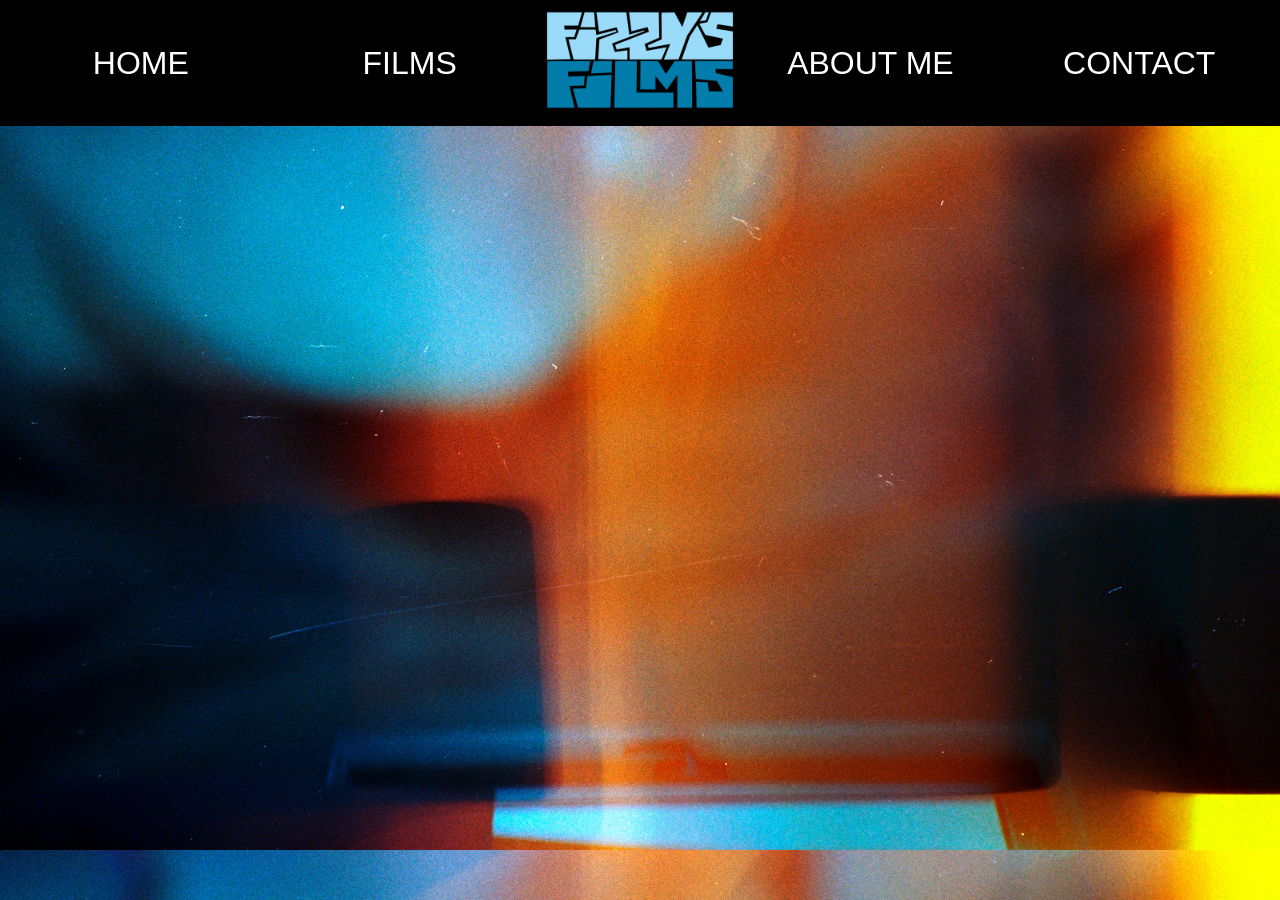
==== about-me.html @ 711a042d "adding more pages" ====
<!DOCTYPE html>
<html lang="en">
<head>
   <meta charset="UTF-8">
   <meta name="viewport" content="width=device-width, initial-scale=1.0">
   <title>About Me</title>
   <link rel="icon" type="image/x-icon" href="images/favicon-better.png">
   <link rel="stylesheet" href="style.css">
</head>


<body>
 <header>
   <div class="nav-bar">
         <div class="link"><a href="home.html"> HOME </a></div>
         <div class="link"><a href="portfolio.html">FILMS</a></div>
         <div class="small-logo"><img id="logo" src="images/logobanner.png" width="100%" height="auto" alt="Fizzy's Films logo in light and dark blue"></div>
         <div class="link"><a href="about-me.html">ABOUT ME</a></div>
         <div class="link"><a href="contact.html">CONTACT</a></div>
    </div>
 </header>
---- style.css ----
:root {
 --gradient: linear-gradient(
   45deg,
   #104c63,
   #2ecde6,
   #57C785,
   #ADFF5C,
   #CDFF87,
 );
}


html {
 /* 1vw means 1% of the screen width. As the screen shrinks, the base font shrinks. */
 font-size: 1vw;
}


html, body {
margin:0;
padding: 0;
width:100%;
height:100%;
}


header {
 display: flex;
 justify-content: space-between;
 align-items: center;
 position: sticky;
 top: 0;            
 z-index: 4000;
}


body {
 font-size: 1.6rem;
 background-color: white;
 background-image:url(images/texture6.jpg);
 background-size: 100%;
 }
 
@keyframes bg-animation {
 0% {background-position: left;}
 100% {background-position: right;}
}
h1{
   font-family: Impact, Haettenschweiler, 'Arial Narrow Bold', sans-serif;
   font-size: 3rem;
}


.nav-bar {
 display: flex;    
 width:100%;
 height:auto;
 margin: auto;
 align-items: center;
 justify-content: space-evenly;
 min-width: none;
 background-color: black;
 /*background-image: linear-gradient(90deg, #FFDEBD, #F5CCFF, #D2C7FC,#F5CCFF,#FFDEBD);*/
 background-size: 400%;
 animation: bg-animation 20s infinite alternate;
 padding:.5rem;
 }


.link {
 flex:1;
 text-align: center;


}


.small-logo img {
 flex:1;
 align-items: center;
 width: 15rem;
 min-width: 0px;
 height:auto;
 min-height: auto;
 margin: auto;
}



.link a {
 text-decoration: none;
 font-family: Impact, Haettenschweiler, 'Arial Narrow Bold', sans-serif;
 font-weight:lighter;
 color:white;
 font-size: 2.5rem;
 padding: 1rem;
 }


.link a:hover {
color: rgb(0, 157, 255);
font-size: 2.5rem;
}



.banner-container {
  display: flex;
  width: 95%;
  height: auto;
  margin: auto;
  flex-wrap: nowrap;
  color: white;
  margin-bottom: 3%;
  margin-top: 2%;
 
 }


.banner {
   flex: 1;
   text-align: center;
   flex-shrink: 0;
   padding: 0;
   margin:auto;
  
}


.logo {
   flex: 1;
   align-items: center;
   flex-shrink: 1;
   max-width: 100vh;
   min-width: 0;
   padding: 1rem;
   margin:0;

}


.video-container {
 display: flex;
  width: 95%;
  height: auto;
  margin: auto;
  flex-wrap: nowrap;
  color: white;
 
  row-gap: 2rem;
 
 }


.video {
 flex:1;
 margin-left: auto;
 }
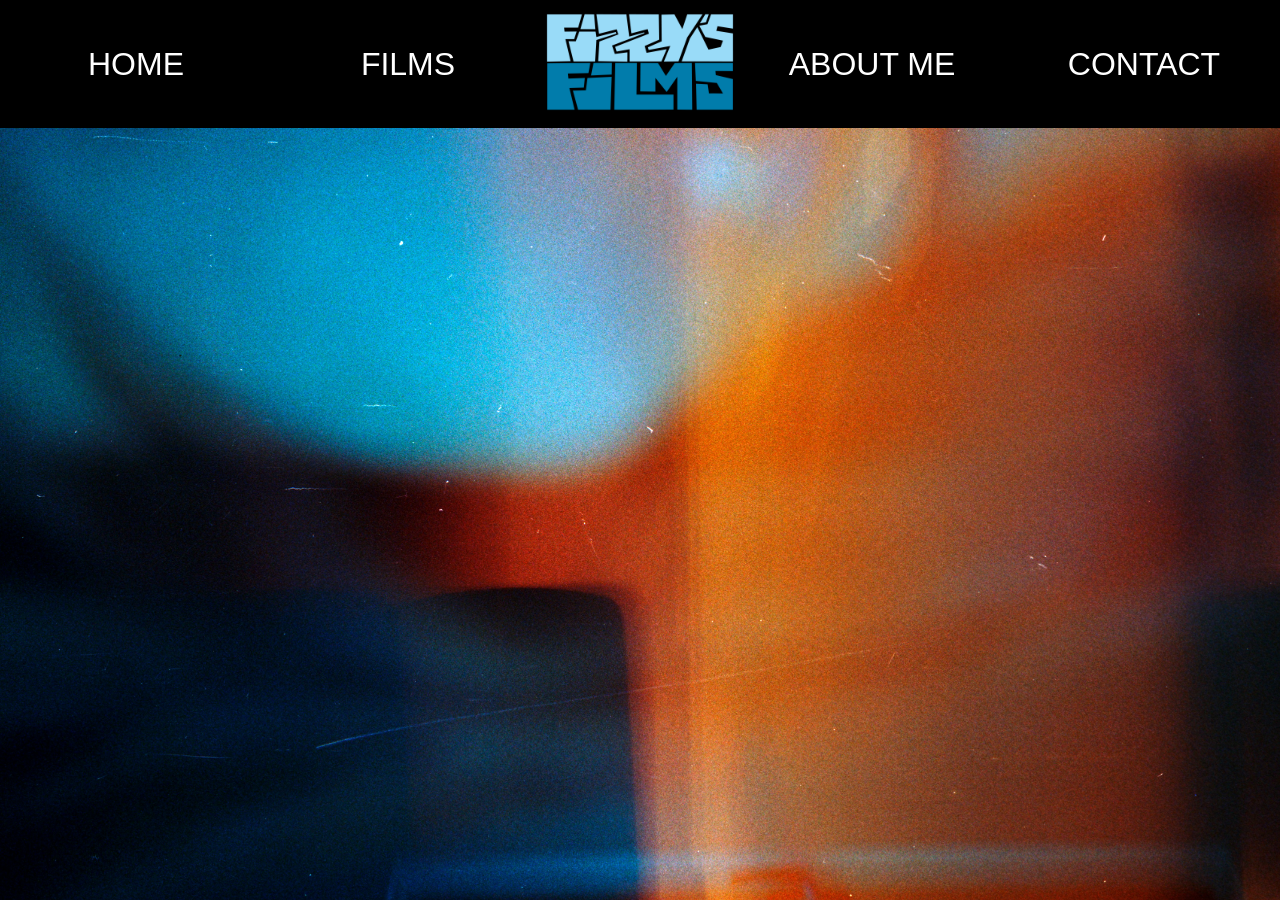
==== commit 447472e4: "index" ====
--- a/about-me.html
+++ b/about-me.html
@@ -12,7 +12,7 @@
 <body>
  <header>
    <div class="nav-bar">
-         <div class="link"><a href="home.html"> HOME </a></div>
+         <div class="link"><a href="index.html"> HOME </a></div>
          <div class="link"><a href="portfolio.html">FILMS</a></div>
          <div class="small-logo"><img id="logo" src="images/logobanner.png" width="100%" height="auto" alt="Fizzy's Films logo in light and dark blue"></div>
          <div class="link"><a href="about-me.html">ABOUT ME</a></div>
--- a/style.css
+++ b/style.css
@@ -26,6 +26,7 @@
 
 header {
  display: flex;
+ width:100%;
  justify-content: space-between;
  align-items: center;
  position: sticky;
@@ -36,56 +37,62 @@
 
 body {
  font-size: 1.6rem;
- background-color: white;
  background-image:url(images/texture6.jpg);
- background-size: 100%;
+ background-size: 1500px;
+ 
  }
  
-@keyframes bg-animation {
- 0% {background-position: left;}
- 100% {background-position: right;}
-}
+
 h1{
-   font-family: Impact, Haettenschweiler, 'Arial Narrow Bold', sans-serif;
+   
+}
+
+h2 {
+   font-family: Arial, Helvetica, sans-serif;
+   font-size: 9rem;
+   color: white;
+   text-shadow: 6px 6px 6px black
+}
+
+h3 {
+  font-family: 'Lucida Sans', 'Lucida Sans Regular', 'Lucida Grande', 'Lucida Sans Unicode', Geneva, Verdana, sans-serif;
+  font-size: 5rem;
+}
+
+h4 {
+   font-family: 'Lucida Sans', 'Lucida Sans Regular', 'Lucida Grande', 'Lucida Sans Unicode', Geneva, Verdana, sans-serif;
    font-size: 3rem;
+
+   
 }
 
 
 .nav-bar {
  display: flex;    
  width:100%;
- height:auto;
+ height:10rem;
  margin: auto;
  align-items: center;
  justify-content: space-evenly;
  min-width: none;
  background-color: black;
- /*background-image: linear-gradient(90deg, #FFDEBD, #F5CCFF, #D2C7FC,#F5CCFF,#FFDEBD);*/
- background-size: 400%;
- animation: bg-animation 20s infinite alternate;
- padding:.5rem;
  }
 
 
 .link {
  flex:1;
  text-align: center;
-
-
-}
-
+}
 
 .small-logo img {
  flex:1;
  align-items: center;
  width: 15rem;
  min-width: 0px;
- height:auto;
- min-height: auto;
+ height:rem;
+ min-height: 0;
  margin: auto;
 }
-
-
 
 .link a {
  text-decoration: none;
@@ -93,67 +100,104 @@
  font-weight:lighter;
  color:white;
  font-size: 2.5rem;
- padding: 1rem;
- }
-
-
-.link a:hover {
-color: rgb(0, 157, 255);
-font-size: 2.5rem;
-}
-
-
-
-.banner-container {
-  display: flex;
-  width: 95%;
-  height: auto;
-  margin: auto;
-  flex-wrap: nowrap;
-  color: white;
-  margin-bottom: 3%;
-  margin-top: 2%;
+ padding: 2rem;
  
  }
 
-
-.banner {
-   flex: 1;
-   text-align: center;
-   flex-shrink: 0;
-   padding: 0;
-   margin:auto;
-  
-}
-
-
-.logo {
-   flex: 1;
+.link a:hover {
+color: black;
+font-size: 2.5rem;
+background-color: white
+}
+
+
+.grid-container {
+   display:grid;
+   grid-template-columns: 1fr;
+   grid-template-rows: 30rem 45rem 45rem;
+   gap:3rem;
+   margin: 0;
+   padding:0;
+}
+
+
+.item-1, .item-2, .item-3 {
+   
+
+}
+
+.item-1 {
+   display:grid;
+   width: 90rem;
+   justify-self: center;
+   justify-items: center;
+   grid-template-columns: 1fr;
+   grid-template-rows:2fr 1fr;
+   padding: 3rem;
+
+}
+
+.intro-text {
+   grid-row:1;
+   justify-self: center;
+}
+.intro-sub {
+   grid-row:2;
+}
+   
+
+
+
+
+.item-2 {
+   display:grid;
+   grid-template-rows: 2fr 1fr;
+   width: 90rem;
+   height:45rem;
+   justify-self: center;
+   background-image: url(images/home.jpeg);
+   background-size: 100rem;
+   background-repeat: no-repeat;
+   border: 8px solid lightskyblue;
+
+}
+
+.wedding-text h2{
+   grid-row: 1;
+   padding-left: 3rem;
+}
+
+.book-button {
+   grid-row: 2;
+   justify-self: center;
+}
+
+.item-3 {
+   display:grid;
+   grid-template-rows: 2fr 1fr;
+   width: 90rem;
+   height:45rem;
+   justify-self: center;
    align-items: center;
-   flex-shrink: 1;
-   max-width: 100vh;
-   min-width: 0;
-   padding: 1rem;
-   margin:0;
-
-}
-
-
-.video-container {
- display: flex;
-  width: 95%;
-  height: auto;
-  margin: auto;
-  flex-wrap: nowrap;
-  color: white;
- 
-  row-gap: 2rem;
- 
- }
-
-
-.video {
- flex:1;
- margin-left: auto;
- }
-
+   justify-items: center;
+}
+
+
+
+
+
+
+
+/*FILM PAGE*/
+
+.film-page-container {
+   display:flex;
+   width:100%;
+   height: auto;
+   justify-content: center;
+   align-items: center;
+   margin-top: 2rem;
+   min-width: none;
+   padding: .5rem;
+
+}
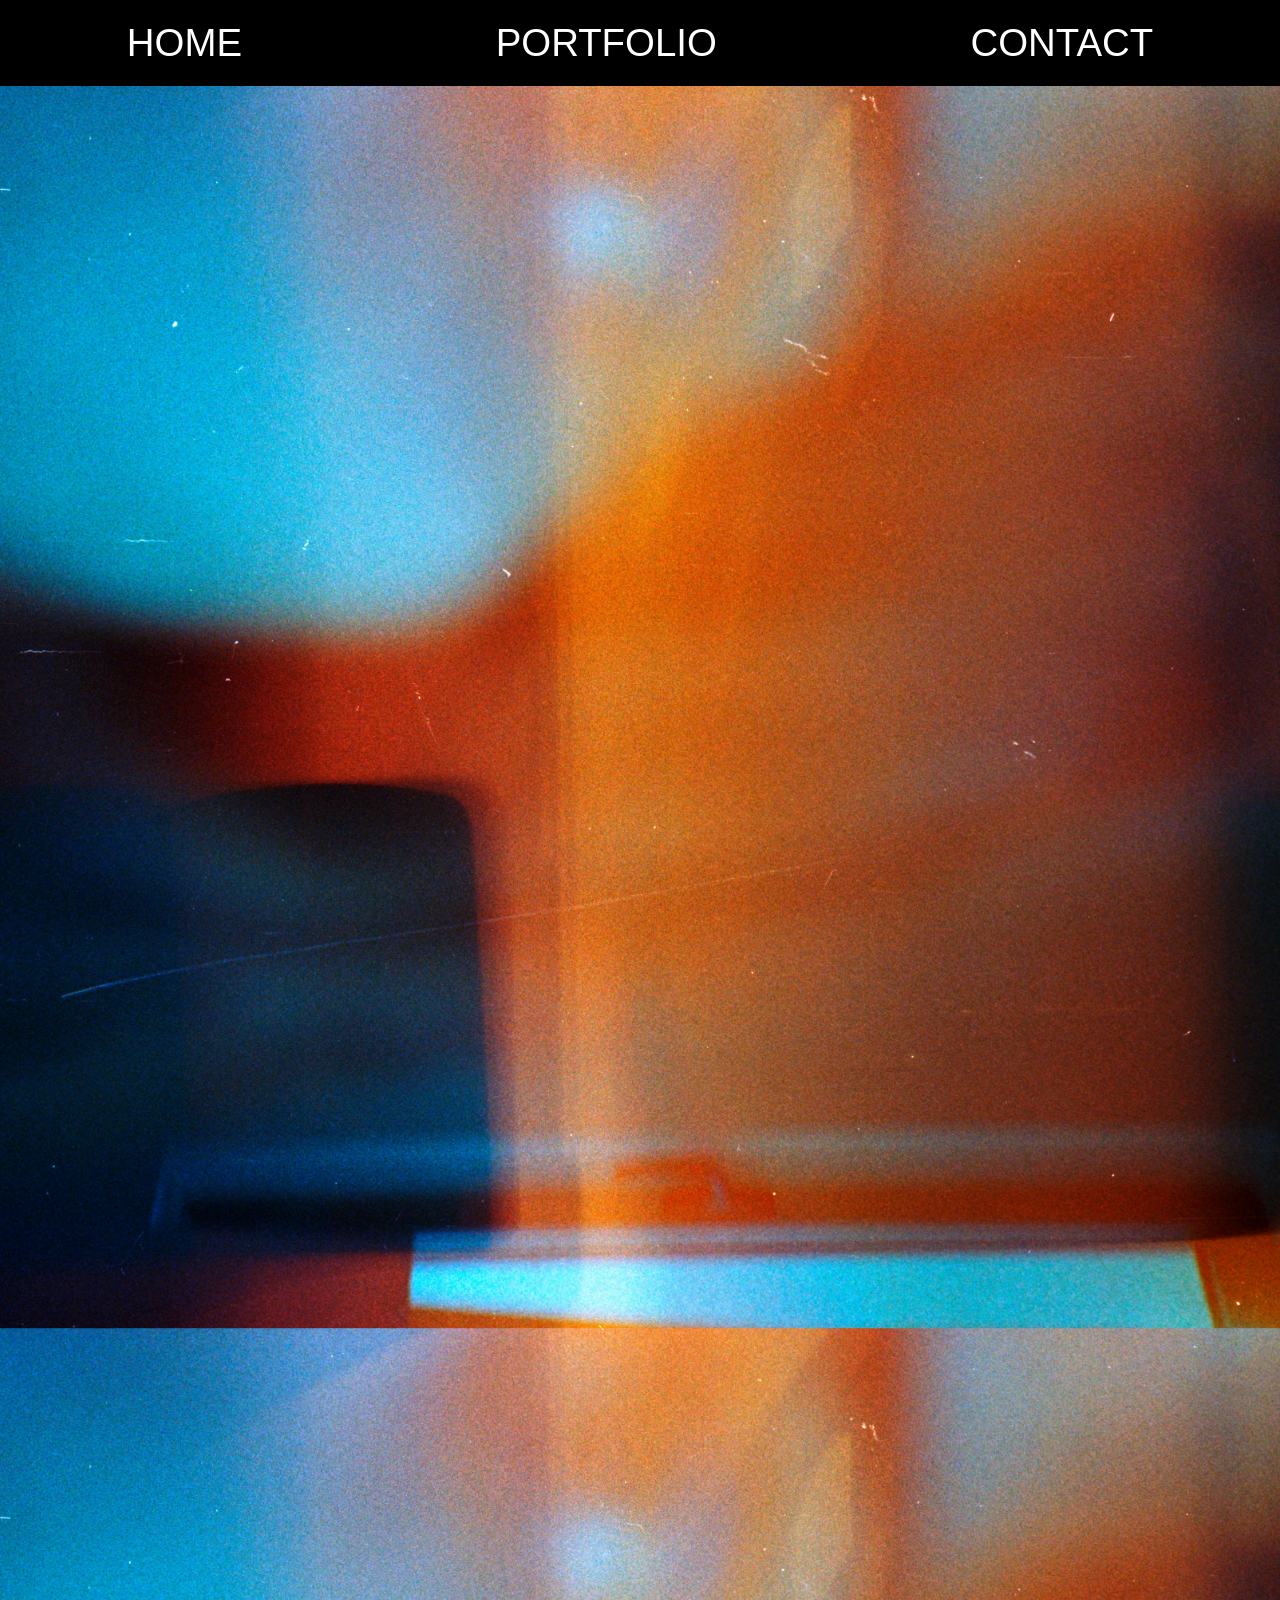
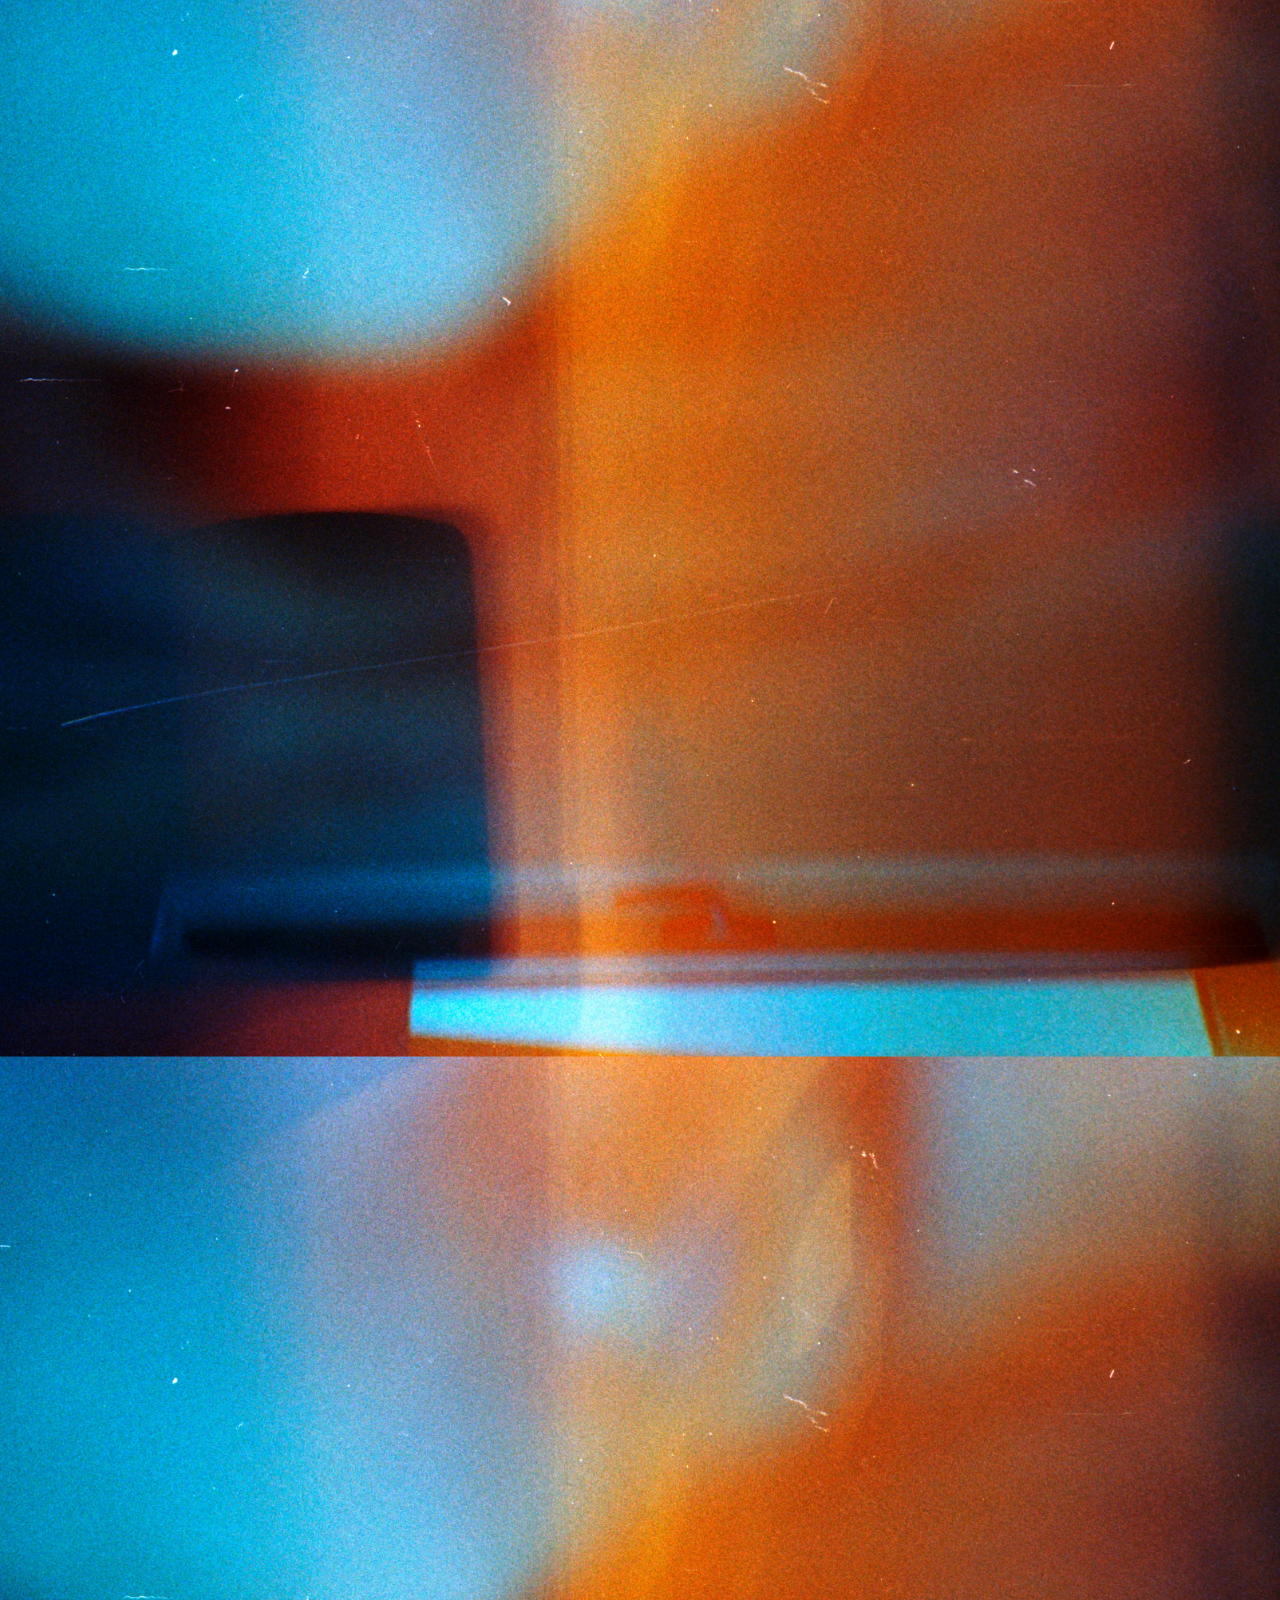
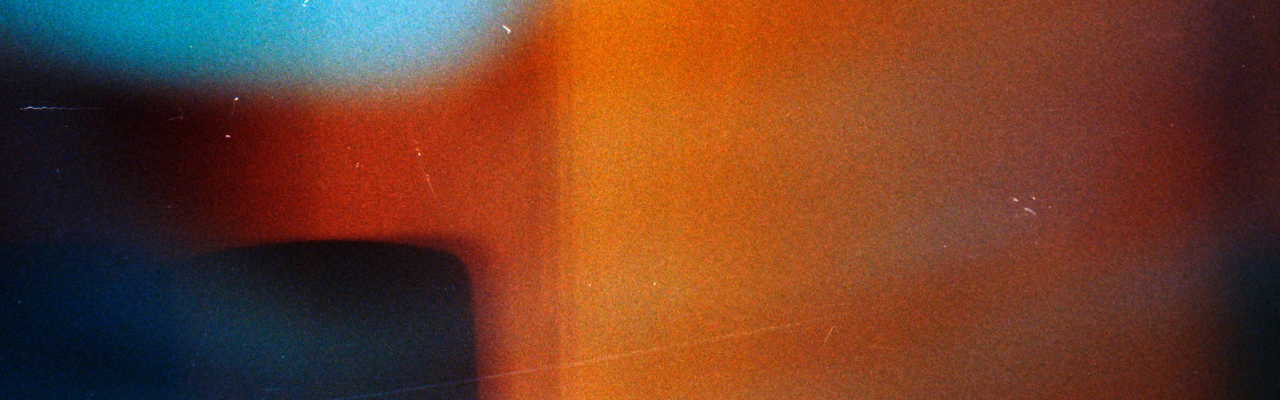
==== commit 4cecbb26: "mobile navigation bar" ====
--- a/about-me.html
+++ b/about-me.html
@@ -9,13 +9,23 @@
 </head>
 
 
-<body>
- <header>
-   <div class="nav-bar">
-         <div class="link"><a href="index.html"> HOME </a></div>
-         <div class="link"><a href="portfolio.html">FILMS</a></div>
-         <div class="small-logo"><img id="logo" src="images/logobanner.png" width="100%" height="auto" alt="Fizzy's Films logo in light and dark blue"></div>
-         <div class="link"><a href="about-me.html">ABOUT ME</a></div>
-         <div class="link"><a href="contact.html">CONTACT</a></div>
+<body id="about-me-page">
+ <nav>
+    <a id="logo" href="index.html"><img src="images/logobanner.png" width="50px" height="auto"></a>
+    <input type="checkbox" id="sidebar-active">
+    <label for="sidebar-active" class="open-sidebar-button">
+      <svg xmlns="http://www.w3.org/2000/svg" height="24px" viewBox="0 -960 960 960" width="24px" fill="#e3e3e3"><path d="M120-240v-80h720v80H120Zm0-200v-80h720v80H120Zm0-200v-80h720v80H120Z"/></svg>    
+    </label>
+    <label id="overlay" for="sidebar-active"></label>
+    <div class="links-container">
+      <label for="sidebar-active" class="close-sidebar-button">
+        <svg xmlns="http://www.w3.org/2000/svg" height="24px" viewBox="0 -960 960 960" width="24px" fill="#e3e3e3"><path d="m256-200-56-56 224-224-224-224 56-56 224 224 224-224 56 56-224 224 224 224-56 56-224-224-224 224Z"/></svg>
+      </label>
+      <a class="home-link" href="index.html">HOME</a>
+      <a class="portfolio-link" href="portfolio.html">PORTFOLIO</a>
+      <a class="about-me-link" href="about-me.html">ABOUT ME</a>
+      <a class="contact-link" href="contact.html">CONTACT</a>
     </div>
- </header>+  </nav>
+  
+</body>
--- a/style.css
+++ b/style.css
@@ -1,49 +1,40 @@
-:root {
- --gradient: linear-gradient(
-   45deg,
-   #104c63,
-   #2ecde6,
-   #57C785,
-   #ADFF5C,
-   #CDFF87,
- );
-}
-
+
+* {
+   margin:0;
+   padding:0;
+}
 
 html {
  /* 1vw means 1% of the screen width. As the screen shrinks, the base font shrinks. */
  font-size: 1vw;
 }
 
+button {
+background-color: transparent;
+}
 
 html, body {
 margin:0;
 padding: 0;
 width:100%;
-height:100%;
-}
-
-
-header {
- display: flex;
- width:100%;
- justify-content: space-between;
- align-items: center;
- position: sticky;
- top: 0;            
- z-index: 4000;
+height:200%;
 }
 
 
 body {
  font-size: 1.6rem;
  background-image:url(images/texture6.jpg);
- background-size: 1500px;
+ background-position: top;
+ background-size: 2000px;
  
  }
  
 
 h1{
+   font-family: Arial, Helvetica, sans-serif;
+   font-size: 15rem;
+   color: white;
+   text-shadow: 6px 6px 6px black;
    
 }
 
@@ -66,49 +57,161 @@
    
 }
 
-
-.nav-bar {
- display: flex;    
- width:100%;
- height:10rem;
- margin: auto;
- align-items: center;
- justify-content: space-evenly;
- min-width: none;
- background-color: black;
- }
-
-
-.link {
- flex:1;
- text-align: center;
-}
-
-.small-logo img {
- flex:1;
- align-items: center;
- width: 15rem;
- min-width: 0px;
- height:rem;
- min-height: 0;
- margin: auto;
-}
-
-.link a {
- text-decoration: none;
- font-family: Impact, Haettenschweiler, 'Arial Narrow Bold', sans-serif;
- font-weight:lighter;
- color:white;
- font-size: 2.5rem;
- padding: 2rem;
- 
- }
-
-.link a:hover {
-color: black;
-font-size: 2.5rem;
-background-color: white
-}
+nav {
+   height:60px;
+   background-color: black;
+   display: flex;
+   justify-content: flex-end;
+   align-items: center;
+   position: fixed;
+   width: 100%;
+   top:0;
+   z-index: 15;
+   padding: 1rem 0rem;
+   margin-bottom: 20px;
+}
+
+.links-container {
+   height:100%;
+   width: 100%;
+   display: flex;
+   flex-direction: row;
+   align-items: center;
+}
+
+nav a {
+   height: 100%;
+   padding: 0 20px;
+   display:flex;
+   align-items: center;
+   justify-content: center;
+   text-decoration: none;
+   color: white;
+   font-family: Impact, Haettenschweiler, 'Arial Narrow Bold', sans-serif;
+   font-size: 3rem;
+   margin-right: auto;
+   margin-left: auto;
+}
+
+
+
+
+nav a:hover {
+   background-color: lightskyblue;
+   color: black;
+}
+
+#home-page .home-link {
+   display: none;
+}
+
+#portfolio-page .portfolio-link {
+   display: none;
+}
+
+#about-me-page .about-me-link {
+   display: none;
+
+}
+
+#contact-page .contact-link {
+   display:none;
+}
+.home-link {
+   margin-left: auto;
+}
+
+
+
+#sidebar-active {
+   display: none;
+}
+
+.open-sidebar-button, .close-sidebar-button {
+   display: none;
+}
+
+#logo {
+   
+   display: none;
+}
+
+#hero {
+   display: block;
+   width: 75rem;
+   height: auto;
+   padding-top: 85px;
+   margin-left: auto;
+   margin-right: auto;
+}
+
+
+
+
+@media(max-width: 450px) {
+
+   .links-container {
+      flex-direction: column;
+      align-items: flex-start;
+
+      position: fixed;
+      top: 0;
+      right: -100%;
+
+      z-index: 10;
+      width: 275px;
+
+      background-color: black;
+      box-shadow: -3px 0 5px rgb(20, 20, 20);
+
+      transition: .75s ease-in-out;
+
+   }
+
+   #logo {
+      display:block;
+      margin-right: auto;
+      padding: 0 10px;
+      background-color: transparent;
+   }
+   nav a {
+      box-sizing: border-box;
+      height: auto;
+      width: 100%;
+      padding:40px 30px;
+      justify-content: flex-start;
+      font-size: 8rem;
+
+   }
+   .open-sidebar-button, .close-sidebar-button {
+      padding: 20px;
+      display: block;
+   }
+
+   #sidebar-active:checked ~ .links-container {
+      right: 0;
+
+   }
+
+   #sidebar-active:checked ~ #overlay {
+      height: 100%;
+      width:100%;
+      position: fixed;
+      top: 0;
+      left: 0;
+      z-index: 9;
+   }
+
+}
+
+
+
+
+
+
+
+
+
 
 
 .grid-container {
@@ -117,14 +220,9 @@
    grid-template-rows: 30rem 45rem 45rem;
    gap:3rem;
    margin: 0;
-   padding:0;
-}
-
-
-.item-1, .item-2, .item-3 {
-   
-
-}
+   padding-top:4rem;
+}
+
 
 .item-1 {
    display:grid;
@@ -146,58 +244,129 @@
 }
    
 
-
-
-
 .item-2 {
+   display:grid;
+   grid-template-rows: 2fr 1fr;
+   width: 90rem;
+   height:60rem;
+   justify-self: center;
+   background-image: url(images/home.jpeg);
+   background-size: 107rem;
+   background-repeat: no-repeat;
+   background-position: center;
+
+
+}
+
+.wedding-text h2{
+   grid-row: 1;
+   padding-left: 3rem;
+   padding-top: 10rem;
+}
+
+.book-button{
+   grid-row: 2;
+   justify-self: center;
+   text-decoration: none;
+   
+}
+
+.book-button a {
+   text-decoration: none;
+   font-family: Impact, Haettenschweiler, 'Arial Narrow Bold', sans-serif;
+   font-size: 4rem;
+   color: black;
+   border: 6px solid black;
+   background-color: lightskyblue;
+   padding: 2rem 8rem;
+}
+.book-button a:hover {
+   color: white;
+   border: 6px solid white;
+   background-color: black;
+
+}
+
+.item-3 {
    display:grid;
    grid-template-rows: 2fr 1fr;
    width: 90rem;
    height:45rem;
    justify-self: center;
-   background-image: url(images/home.jpeg);
-   background-size: 100rem;
-   background-repeat: no-repeat;
-   border: 8px solid lightskyblue;
-
-}
-
-.wedding-text h2{
-   grid-row: 1;
-   padding-left: 3rem;
-}
-
-.book-button {
-   grid-row: 2;
-   justify-self: center;
-}
-
-.item-3 {
-   display:grid;
-   grid-template-rows: 2fr 1fr;
-   width: 90rem;
-   height:45rem;
-   justify-self: center;
    align-items: center;
    justify-items: center;
-}
-
-
-
+   padding-top: 15rem;
+}
 
 
 
 
 /*FILM PAGE*/
 
-.film-page-container {
-   display:flex;
-   width:100%;
-   height: auto;
+.film-page {
+   display:grid;
+   grid-template-columns: 1fr 1fr 1fr;
+   grid-template-rows: auto auto auto auto auto;
+   padding-top: 30rem;
+   gap:0;
+}
+
+
+.film-page-nav {
+   display: grid;
+   grid-template-columns: 1fr 1fr 1fr;
+   grid-template-rows: auto auto;
+   grid-area: 1/1/2/4;
+   padding: 0;
+   border:6px solid red;
+}
+
+.film-page-title h1 {
+   grid-area: 1/1/2/4;
+   margin:0;
+   justify-self: center;
+   
+}
+
+
+.film-links {
+   display: flex;
+   flex-direction: row;
+   grid-area:2/1/3/2;
+   
+   
+}
+
+.film-links a {
+
+   font-family: Arial, Helvetica, sans-serif;
+   font-size: 4rem;
+   text-decoration: none;
+}
+.link-1 {
+   flex:1;
+   background-color:white;
    justify-content: center;
-   align-items: center;
-   margin-top: 2rem;
-   min-width: none;
-   padding: .5rem;
-
-}
+   
+}
+.link-2 {
+   flex:1;
+   background-color:orange;
+}
+.link-3 {
+   flex:1;
+   background-color:red;
+   justify-content: center;
+  
+}
+
+
+
+
+
+
+
+@media (max-width:430px) {
+
+
+}
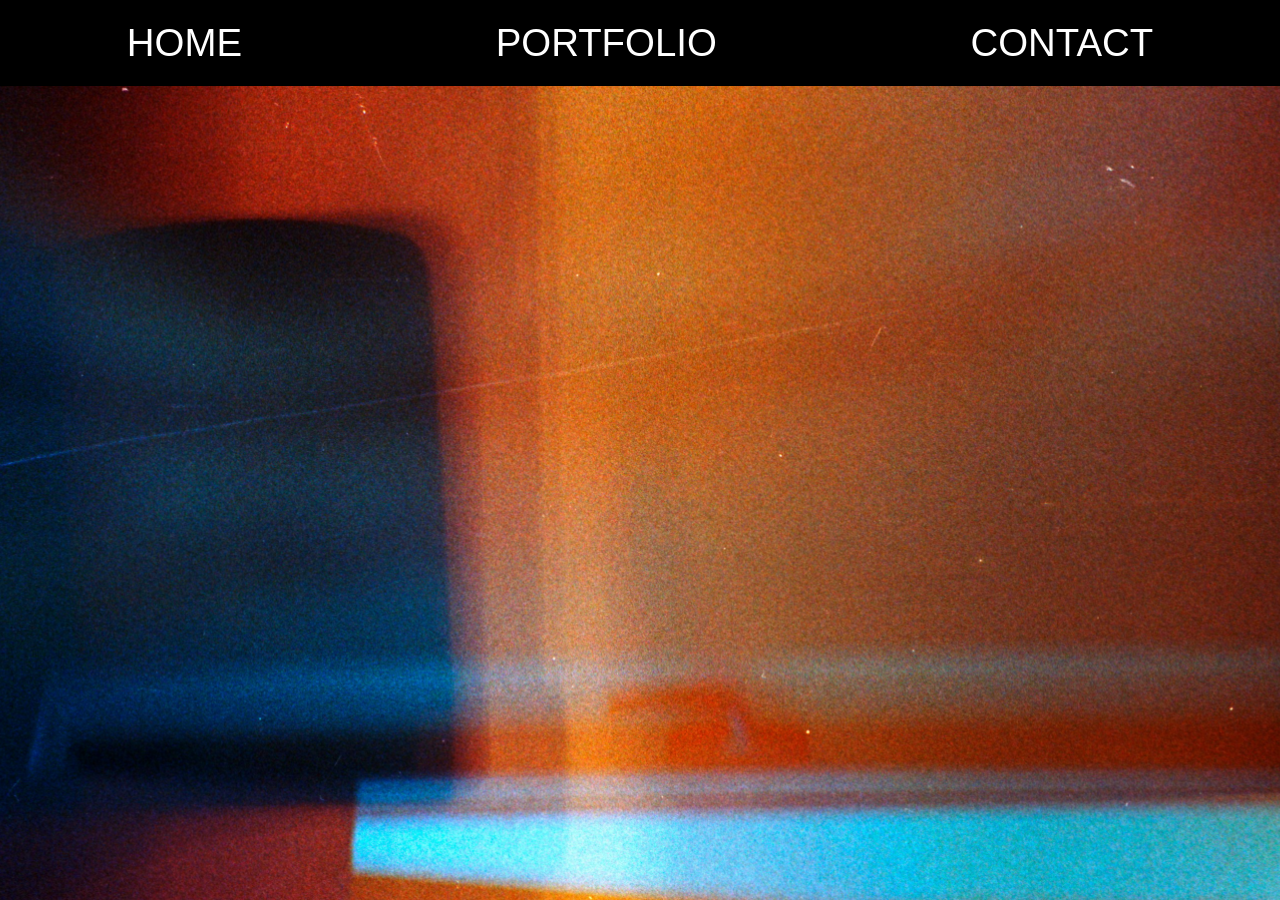
==== commit 299582cf: "logos" ====
--- a/about-me.html
+++ b/about-me.html
@@ -11,7 +11,7 @@
 
 <body id="about-me-page">
  <nav>
-    <a id="logo" href="index.html"><img src="images/logobanner.png" width="50px" height="auto"></a>
+    <a id="logo" href="index.html"><img src="images/white-logo.png" width="50px" height="auto"></a>
     <input type="checkbox" id="sidebar-active">
     <label for="sidebar-active" class="open-sidebar-button">
       <svg xmlns="http://www.w3.org/2000/svg" height="24px" viewBox="0 -960 960 960" width="24px" fill="#e3e3e3"><path d="M120-240v-80h720v80H120Zm0-200v-80h720v80H120Zm0-200v-80h720v80H120Z"/></svg>    
--- a/style.css
+++ b/style.css
@@ -17,15 +17,17 @@
 margin:0;
 padding: 0;
 width:100%;
-height:200%;
+height:auto;
 }
 
 
 body {
  font-size: 1.6rem;
  background-image:url(images/texture6.jpg);
- background-position: top;
- background-size: 2000px;
+ background-attachment: fixed;
+ background-position: bottom;
+ background-size: 2500px;
+ justify-content: center;
  
  }
  
@@ -68,7 +70,8 @@
    top:0;
    z-index: 15;
    padding: 1rem 0rem;
-   margin-bottom: 20px;
+   margin: 0;
+
 }
 
 .links-container {
@@ -132,19 +135,33 @@
 }
 
 #logo {
-   
-   display: none;
-}
-
-#hero {
-   display: block;
-   width: 75rem;
-   height: auto;
-   padding-top: 85px;
-   margin-left: auto;
-   margin-right: auto;
-}
-
+   display: none;
+}
+
+.hero {
+   display: flex;
+   flex-direction: row;
+   justify-content: space-evenly;
+   
+
+
+}
+
+#hero-image {
+   
+   width: 50rem;
+   height: 30rem;
+   padding-top: 150px;
+   
+}
+#hero-video {
+   
+   width:20rem;
+   height:auto;
+   padding-top: 125px;
+   
+
+}
 
 
 
@@ -201,7 +218,27 @@
       left: 0;
       z-index: 9;
    }
-
+   .item-2 {
+   flex:1;
+   display:block;
+   width: 80rem;
+   height:auto;
+   justify-self: center;
+   margin-left:auto;
+   margin-right:auto;
+}
+
+
+#hero-video {
+   display:none;
+}
+#hero-image {
+   
+   width: 80rem;
+   height: auto;
+   padding-top: 100px;
+   
+}
 }
 
 
@@ -215,37 +252,50 @@
 
 
 .grid-container {
-   display:grid;
-   grid-template-columns: 1fr;
-   grid-template-rows: 30rem 45rem 45rem;
+   display:flex;
+   flex-direction: column;
    gap:3rem;
    margin: 0;
    padding-top:4rem;
+   justify-content: space-evenly;
 }
 
 
 .item-1 {
+   flex:1;
    display:grid;
    width: 90rem;
    justify-self: center;
-   justify-items: center;
+   justify-content: center;
    grid-template-columns: 1fr;
    grid-template-rows:2fr 1fr;
    padding: 3rem;
-
 }
 
 .intro-text {
    grid-row:1;
-   justify-self: center;
+   margin-left:auto;
+   margin-right:auto;
 }
 .intro-sub {
    grid-row:2;
+   margin-left:auto;
+   margin-right:auto;
 }
    
 
 .item-2 {
-   display:grid;
+   
+   display:none;
+   
+}
+
+
+
+
+.item-3 {
+   display:flex;
+   flex:1;
    grid-template-rows: 2fr 1fr;
    width: 90rem;
    height:60rem;
@@ -254,23 +304,18 @@
    background-size: 107rem;
    background-repeat: no-repeat;
    background-position: center;
-
-
-}
-
+}
 .wedding-text h2{
    grid-row: 1;
    padding-left: 3rem;
    padding-top: 10rem;
 }
-
 .book-button{
    grid-row: 2;
    justify-self: center;
    text-decoration: none;
    
 }
-
 .book-button a {
    text-decoration: none;
    font-family: Impact, Haettenschweiler, 'Arial Narrow Bold', sans-serif;
@@ -287,7 +332,10 @@
 
 }
 
-.item-3 {
+
+
+
+.item-4 {
    display:grid;
    grid-template-rows: 2fr 1fr;
    width: 90rem;
@@ -296,77 +344,58 @@
    align-items: center;
    justify-items: center;
    padding-top: 15rem;
-}
-
-
-
-
-/*FILM PAGE*/
-
-.film-page {
-   display:grid;
-   grid-template-columns: 1fr 1fr 1fr;
-   grid-template-rows: auto auto auto auto auto;
-   padding-top: 30rem;
-   gap:0;
-}
-
-
-.film-page-nav {
-   display: grid;
-   grid-template-columns: 1fr 1fr 1fr;
-   grid-template-rows: auto auto;
-   grid-area: 1/1/2/4;
-   padding: 0;
-   border:6px solid red;
-}
-
-.film-page-title h1 {
-   grid-area: 1/1/2/4;
-   margin:0;
-   justify-self: center;
-   
-}
-
-
-.film-links {
+   
+}
+
+
+
+
+/*PORTFOLIO PAGE*/
+#portfolio-page {
+  display:flex;
+  flex-direction: column;
+}
+
+.portfolio-title {
+   flex:1;
    display: flex;
-   flex-direction: row;
-   grid-area:2/1/3/2;
-   
-   
-}
-
-.film-links a {
-
-   font-family: Arial, Helvetica, sans-serif;
-   font-size: 4rem;
-   text-decoration: none;
-}
-.link-1 {
-   flex:1;
-   background-color:white;
+   width: 80rem;
+   height: 30rem;
    justify-content: center;
-   
-}
-.link-2 {
-   flex:1;
-   background-color:orange;
-}
-.link-3 {
-   flex:1;
-   background-color:red;
-   justify-content: center;
+   filter: brightness(0) invert(1);
+   
+   border: 3px solid yellow;
+   overflow: hidden;
+   
+}
+
+.portfolio-title #portfolio-png {
+   display: flex;
+   flex-direction: column;
+   width:100%;
+   height:100%;
+   object-fit: cover;
+}
+
+.videos {
+
+}
+
+.wedding {
+   width: 350px;
+   height: auto;
+}
+
+
+
+@media (max-width:430px) {
+.portfolio-title {
+   filter: brightness(0);
   
 }
-
-
-
-
-
-
-
-@media (max-width:430px) {
-
+.portfolio-title #portfolio-png {
+   padding-top: 40px;
+
+}
 
 }
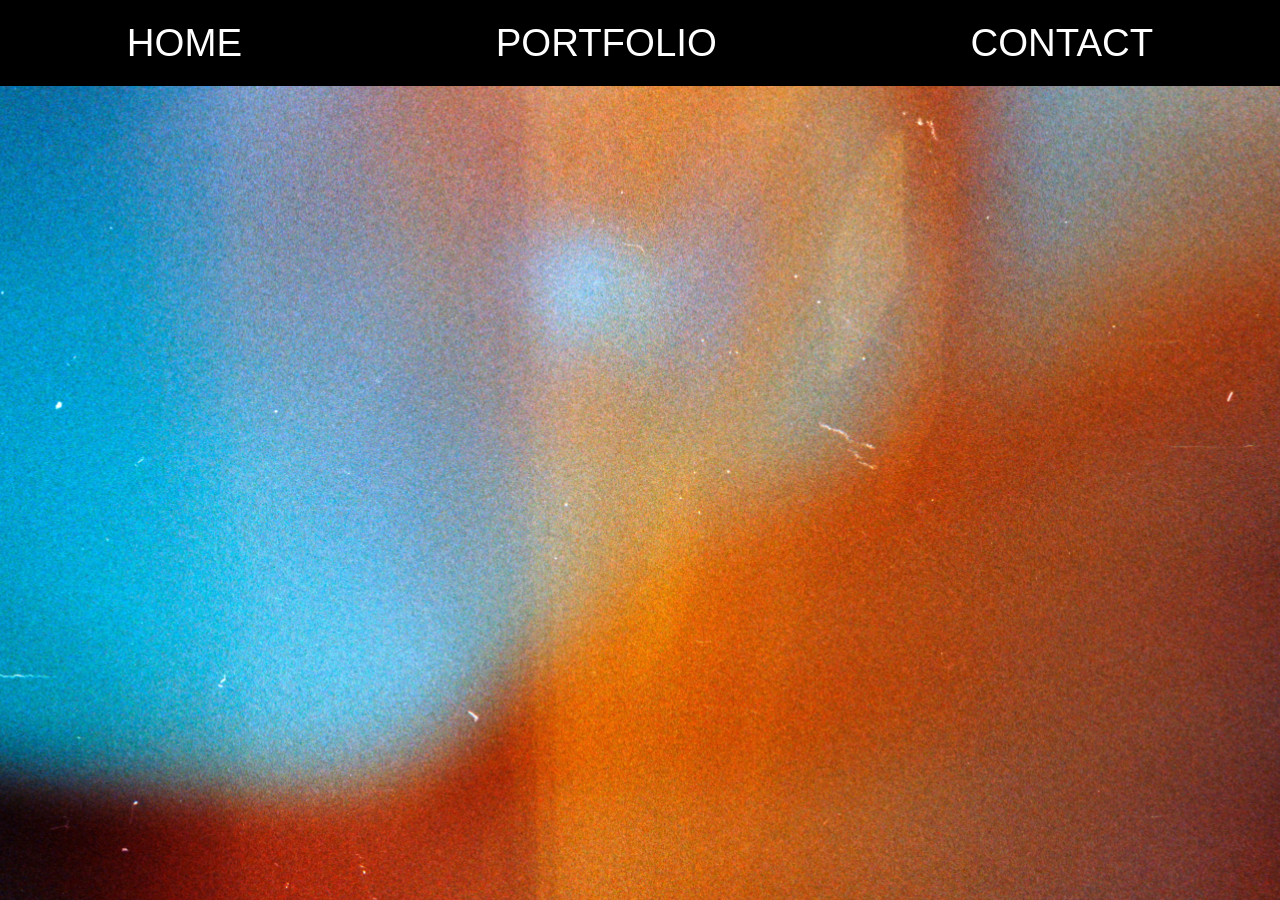
==== commit 2922826a: "adding videos" ====
--- a/about-me.html
+++ b/about-me.html
@@ -10,7 +10,7 @@
 
 
 <body id="about-me-page">
- <nav>
+ <nav class="main-nav">
     <a id="logo" href="index.html"><img src="images/white-logo.png" width="50px" height="auto"></a>
     <input type="checkbox" id="sidebar-active">
     <label for="sidebar-active" class="open-sidebar-button">
--- a/style.css
+++ b/style.css
@@ -25,7 +25,7 @@
  font-size: 1.6rem;
  background-image:url(images/texture6.jpg);
  background-attachment: fixed;
- background-position: bottom;
+ background-position:top;
  background-size: 2500px;
  justify-content: center;
  
@@ -59,7 +59,7 @@
    
 }
 
-nav {
+.main-nav {
    height:60px;
    background-color: black;
    display: flex;
@@ -82,7 +82,7 @@
    align-items: center;
 }
 
-nav a {
+.main-nav a {
    height: 100%;
    padding: 0 20px;
    display:flex;
@@ -359,38 +359,41 @@
 .portfolio-title {
    flex:1;
    display: flex;
-   width: 80rem;
-   height: 30rem;
-   justify-content: center;
+   flex-direction: column;
    filter: brightness(0) invert(1);
-   
-   border: 3px solid yellow;
-   overflow: hidden;
+   padding-top: 10rem;
    
 }
 
 .portfolio-title #portfolio-png {
-   display: flex;
-   flex-direction: column;
    width:100%;
    height:100%;
    object-fit: cover;
+   justify-self: center;
 }
 
 .videos {
-
-}
-
-.wedding {
-   width: 350px;
+   display:flex;
+   flex-direction: row;
+   flex-wrap: wrap;
+   justify-content: space-evenly;
+
+}
+
+.wedding-1, .wedding-2 {
+   width: 500px;
    height: auto;
 }
 
-
+.wedding-3 {
+   width: 800px;
+   height: auto;
+   justify-self: center;
+}
 
 @media (max-width:430px) {
 .portfolio-title {
-   filter: brightness(0);
+   
   
 }
 .portfolio-title #portfolio-png {
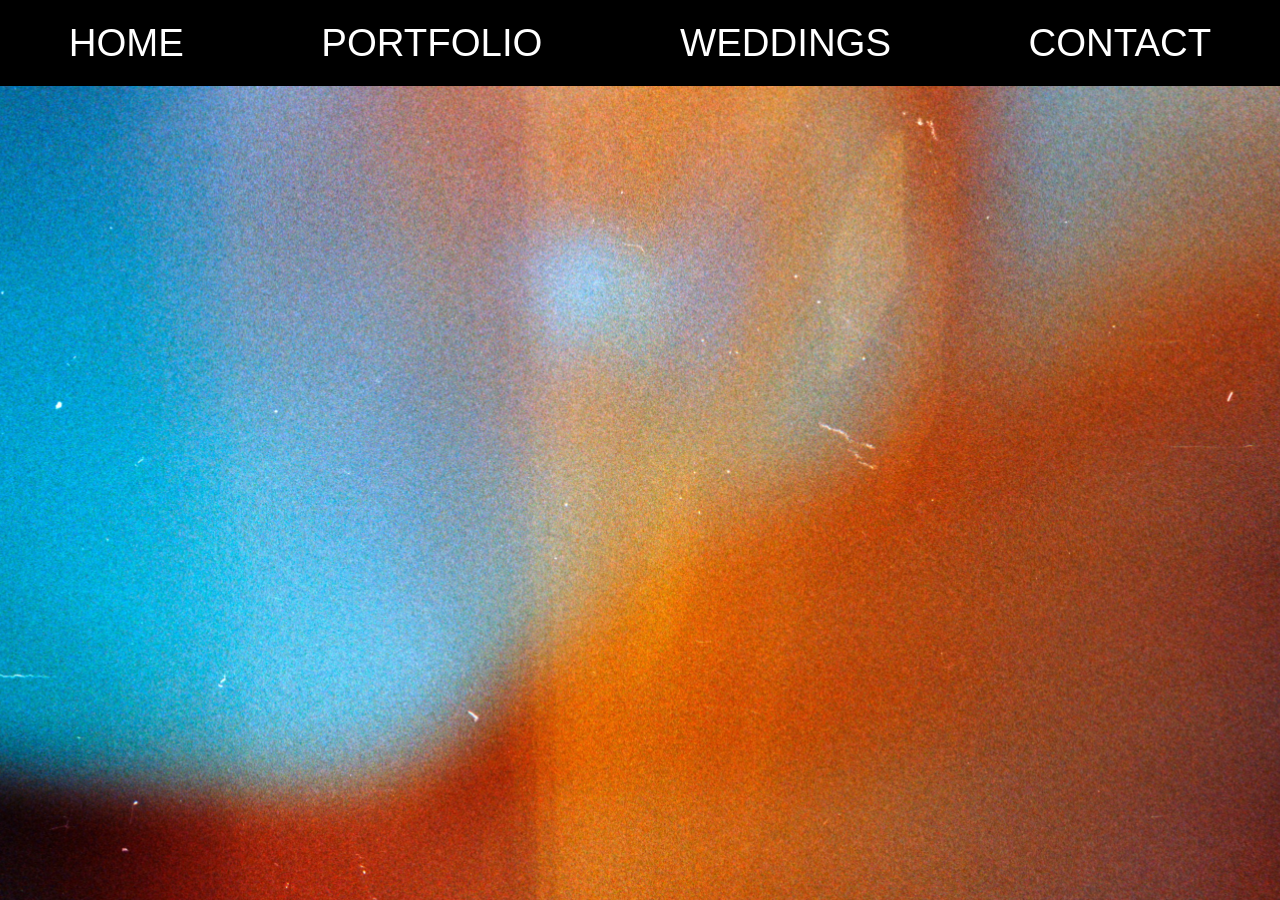
==== commit 0538ad2a: "portfolio navigation" ====
--- a/about-me.html
+++ b/about-me.html
@@ -23,6 +23,7 @@
       </label>
       <a class="home-link" href="index.html">HOME</a>
       <a class="portfolio-link" href="portfolio.html">PORTFOLIO</a>
+      <a class="wedding-link" href="weddings.html">WEDDINGS</a>
       <a class="about-me-link" href="about-me.html">ABOUT ME</a>
       <a class="contact-link" href="contact.html">CONTACT</a>
     </div>
--- a/style.css
+++ b/style.css
@@ -111,6 +111,9 @@
 #portfolio-page .portfolio-link {
    display: none;
 }
+#wedding-page .wedding-link {
+   display: none;
+}
 
 #about-me-page .about-me-link {
    display: none;
@@ -191,7 +194,7 @@
       padding: 0 10px;
       background-color: transparent;
    }
-   nav a {
+   .main-nav a {
       box-sizing: border-box;
       height: auto;
       width: 100%;
@@ -351,44 +354,78 @@
 
 
 /*PORTFOLIO PAGE*/
-#portfolio-page {
-  display:flex;
-  flex-direction: column;
-}
-
-.portfolio-title {
-   flex:1;
-   display: flex;
-   flex-direction: column;
-   filter: brightness(0) invert(1);
-   padding-top: 10rem;
-   
-}
-
-.portfolio-title #portfolio-png {
+
+
+
+#portfolio-png {
    width:100%;
    height:100%;
    object-fit: cover;
    justify-self: center;
-}
-
-.videos {
-   display:flex;
+   padding-top: 100px;
+}
+
+.portfolio-nav {
+   display:flex;
+   height:60px;
+   align-items: center;
+   width: 100%;
+   padding-top: 5rem;
+   padding-bottom: 1rem;
+   margin-top:1rem;
+}
+.portfolio-links {
+   height:100%;
+   width: 100%;
+   display: flex;
    flex-direction: row;
+   align-items: center;
+   justify-content: space-evenly;
+   gap: 10px;
+}
+
+.portfolio-nav a {
+   height: 100%;
+   display:flex;
+   align-items: center;
+   text-decoration: none;
+   color: white;
+   background-color: black;
+   font-family: Impact, Haettenschweiler, 'Arial Narrow Bold', sans-serif;
+   font-size: 4rem;
+   width: 80rem;
+   margin:2rem;
+
+   justify-content: center;
+}
+
+.portfolio-nav a:hover {
+   background-color: white;
+   color: black;
+}
+
+.video-container {
+   min-height: 400px;
+   display:flex;
+   flex-direction: row;
+   gap:10px;
    flex-wrap: wrap;
-   justify-content: space-evenly;
-
-}
-
-.wedding-1, .wedding-2 {
-   width: 500px;
-   height: auto;
-}
-
-.wedding-3 {
-   width: 800px;
-   height: auto;
-   justify-self: center;
+   justify-content:space-evenly;
+   align-items:center;
+   padding-top: 6rem;
+   margin: 0;
+
+}
+
+.video {
+   display:flex;
+   justify-content: center;
+   align-items: center;
+   height:300px;
+   padding: 1rem;
+   position: relative;
+   width: 400px;
+   overflow: hidden;
 }
 
 @media (max-width:430px) {
@@ -400,5 +437,38 @@
    padding-top: 40px;
 
 }
-
-}+.portfolio-links {
+   height:100%;
+   width: 100%;
+   display: flex;
+   flex-direction: column;
+   align-items: center;
+   
+}
+.portfolio-nav {
+   padding-top: 1rem;
+   padding-bottom: 15rem;
+}
+
+.portfolio-links {
+  
+   
+}
+
+.portfolio-nav a {
+   height: 100%;
+   padding: 10px 30px;
+   font-size: 10rem;
+  
+}
+.portfolio-nav a:hover {
+   background-color: white;
+   color: black;
+}
+
+.video-container {
+   margin-top: 35rem;
+}
+
+}
+
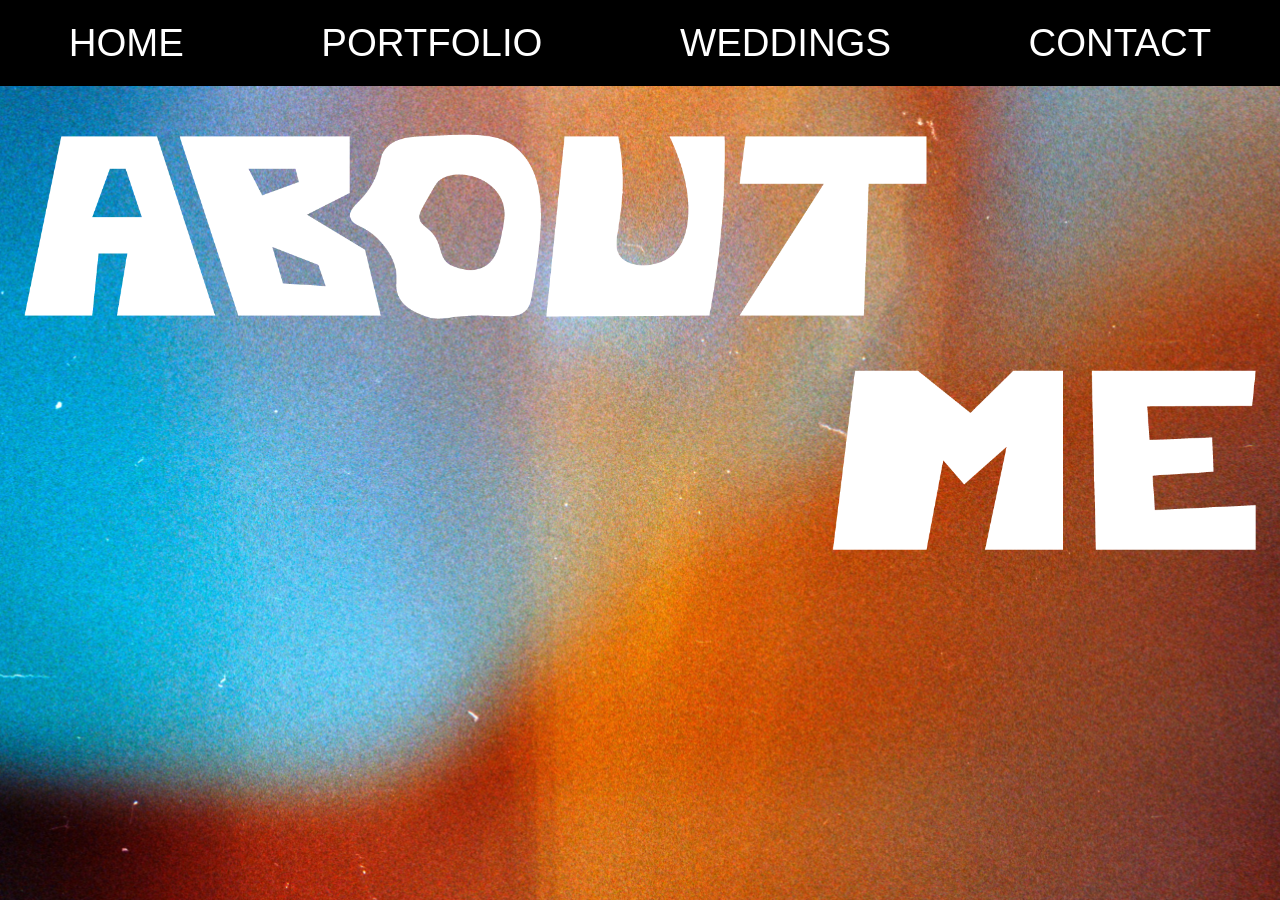
==== commit f8dc3191: "adding titles" ====
--- a/about-me.html
+++ b/about-me.html
@@ -28,5 +28,8 @@
       <a class="contact-link" href="contact.html">CONTACT</a>
     </div>
   </nav>
+  <main>
+    <img id="about-me-png" src="Titles/about-me--title-white.png" atl="about me">
+  </main>
   
 </body>
--- a/style.css
+++ b/style.css
@@ -385,18 +385,29 @@
 }
 
 .portfolio-nav a {
-   height: 100%;
+   height: 8rem;
    display:flex;
    align-items: center;
    text-decoration: none;
    color: white;
-   background-color: black;
+
+   background-image: linear-gradient(to right, blue, lightskyblue, blue);
+   background-size: 400%;
+   background-position:left;
+   animation: portfolio-animation 8s infinite alternate;
+
    font-family: Impact, Haettenschweiler, 'Arial Narrow Bold', sans-serif;
    font-size: 4rem;
    width: 80rem;
    margin:2rem;
 
    justify-content: center;
+}
+@keyframes portfolio-animation {
+   0% {background-position: left;}
+   100% {background-position: right;}
+
+
 }
 
 .portfolio-nav a:hover {
@@ -472,3 +483,41 @@
 
 }
 
+
+
+
+
+/*CONTACT PAGE*/
+#contact-png {
+   width:100%;
+   height:100%;
+   object-fit: cover;
+   justify-self: center;
+   padding-top: 100px;
+}
+
+
+
+
+
+/*WEDDINGS PAGE */
+#weddings-png {
+  width:100%;
+   height:100%;
+   object-fit: cover;
+   justify-self: center;
+   padding-top: 100px;
+
+}
+
+
+/*ABOUT ME PAGE */
+
+#about-me-png {
+   width:100%;
+   height:100%;
+   object-fit: cover;
+   justify-self: center;
+   padding-top: 100px;
+
+}
